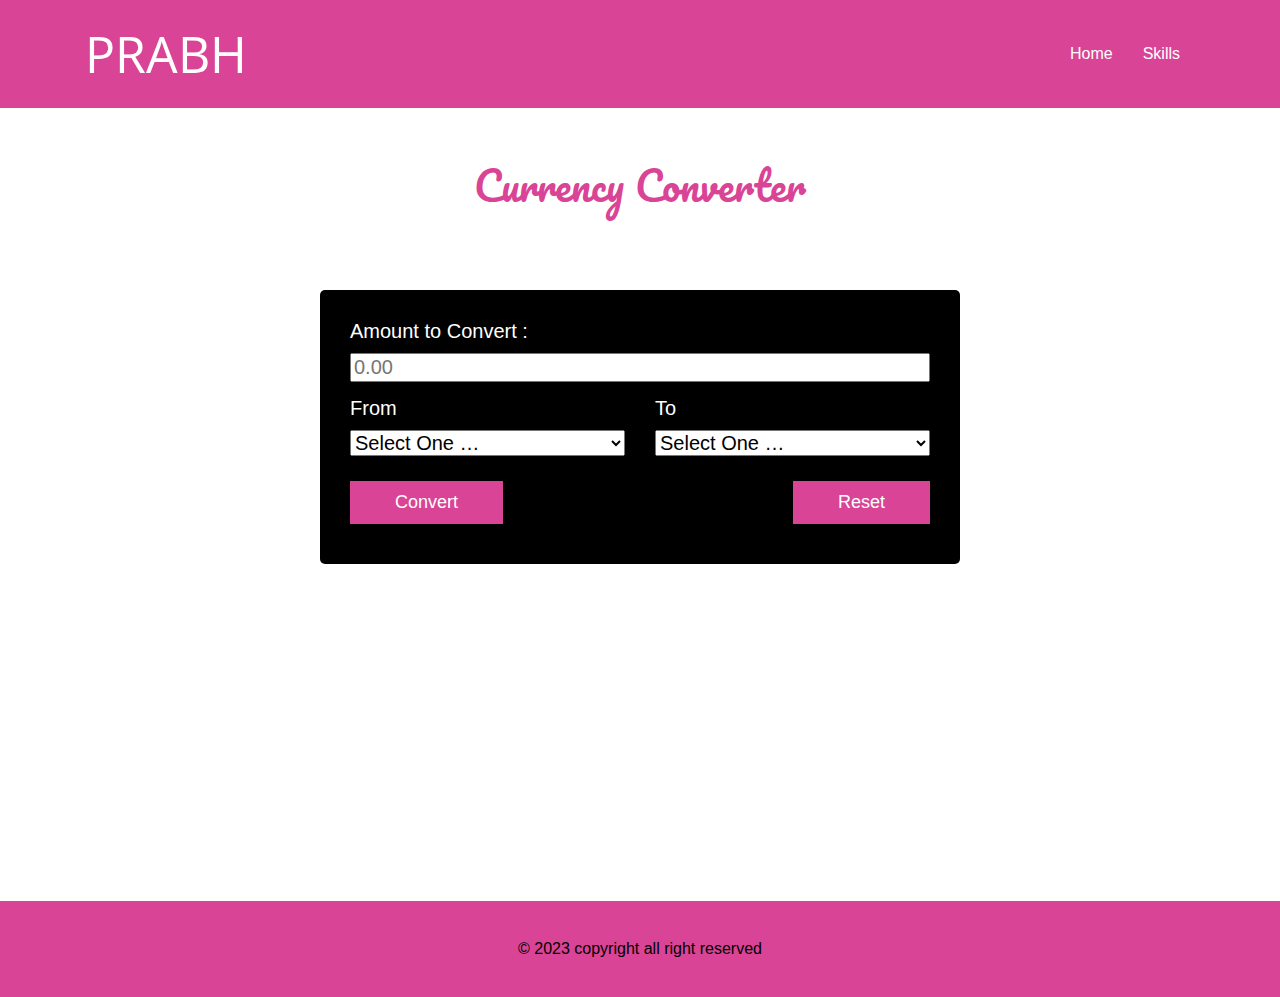
==== currency.html @ a7d4c1b2 "Add files via upload" ====
<!DOCTYPE html>
<html lang="en">

<head>
    <meta charset="UTF-8">
    <meta http-equiv="X-UA-Compatible" content="IE=edge">
    <meta name="viewport" content="width=device-width, initial-scale=1.0">
    <title>Currency Converter</title>
    <link rel="stylesheet" href="css/style.css">
    <link rel="stylesheet" href="css/media.css">
	<link rel="preconnect" href="https://fonts.googleapis.com">
    <link rel="preconnect" href="https://fonts.gstatic.com" crossorigin>
    <link href="https://fonts.googleapis.com/css2?family=Open+Sans:wght@400;500;600&family=Pacifico&display=swap" rel="stylesheet">
</head>

<body>
    <!--header-->
   <header class="header_sec">
        <div class="container">
            <nav class="main-nav">
               <div class="logo"><a href="index.html">PRABH</a></div>
                <div class="toggle" onclick="myFunction()"><span class="bars"></span></div>
                <ul class="main-link" id="myDIV">
                    <li class="item"><a href="index.html">Home</a></li>
                    <li class="item"><a href="#">Skills</a>
                        <ul class="sub-link">
                            <li class="item"><a href="forcaster.html" target="_blank">Forcaster</a></li>
                            <li class="item"><a href="currency.html" target="_blank">Currency Converter</a></li>
                        </ul>
                    </li>
                </ul>

            </nav>
        </div>
    </header>

    <!--end header-->

    <!-- Currency Converter -->

    <section class="currency_converter pt-100 position-relative">
        <div class="straight_heading pb-100">
            <h1>Currency  Converter</h1>
        </div>

        <div class="container">
            <div class="main">
                <div class="form-group ">
                    <label for="oamount" class="mb-10">
                        Amount to Convert :
                    </label>
                    <input type="text" class="form-control searchBox" placeholder="0.00" id="oamount">
                </div>
                <div class="row">
                    <div class="col-sm-6 mb-25">
                        <div class="input-group">
                            <div class="input-group-prepend">
                                <label class="input-group-text mb-10">From</label>
                            </div>
                            <select class="form-control from" id="sel1">
                                <option value="">Select One …</option>
                                <option value="USD">USD</option>
                                <option value="AED">AED</option>
                                <option value="ARS">ARS</option>
                                <option value="AUD">AUD</option>
                                <option value="BGN">BGN</option>
                                <option value="BRL">BRL</option>
                                <option value="BSD">BSD</option>
                                <option value="CAD">CAD</option>
                                <option value="CHF">CHF</option>
                                <option value="CLP">CLP</option>
                                <option value="CNY">CNY</option>
                                <option value="COP">COP</option>
                                <option value="CZK">CZK</option>
                                <option value="DKK">DKK</option>
                                <option value="DOP">DOP</option>
                                <option value="EGP">EGP</option>
                                <option value="EUR">EUR</option>
                                <option value="FJD">FJD</option>
                                <option value="GBP">GBP</option>
                                <option value="GTQ">GTQ</option>
                                <option value="HKD">HKD</option>
                                <option value="HRK">HRK</option>
                                <option value="HUF">HUF</option>
                                <option value="IDR">IDR</option>
                                <option value="ILS">ILS</option>
                                <option value="INR">INR</option>
                                <option value="ISK">ISK</option>
                                <option value="JPY">JPY</option>
                                <option value="KRW">KRW</option>
                                <option value="KZT">KZT</option>
                                <option value="MVR">MVR</option>
                                <option value="MXN">MXN</option>
                                <option value="MYR">MYR</option>
                                <option value="NOK">NOK</option>
                                <option value="NZD">NZD</option>
                                <option value="PAB">PAB</option>
                                <option value="PEN">PEN</option>
                                <option value="PHP">PHP</option>
                                <option value="PKR">PKR</option>
                                <option value="PLN">PLN</option>
                                <option value="PYG">PYG</option>
                                <option value="RON">RON</option>
                                <option value="RUB">RUB</option>
                                <option value="SAR">SAR</option>
                                <option value="SEK">SEK</option>
                                <option value="SGD">SGD</option>
                                <option value="THB">THB</option>
                                <option value="TRY">TRY</option>
                                <option value="TWD">TWD</option>
                                <option value="UAH">UAH</option>
                                <option value="UYU">UYU</option>
                                <option value="ZAR">ZAR</option>
                            </select>
                        </div>
                    </div>

                    <div class="col-sm-6 mb-25">
                        <div class="input-group mb-3">
                            <div class="input-group-prepend">
                                <label class="input-group-text mb-10">To</label>
                            </div>
                            <select class="form-control to" id="sel2">
                                <option value="">Select One …</option>
                                <option value="USD">USD</option>
                                <option value="AED">AED</option>
                                <option value="ARS">ARS</option>
                                <option value="AUD">AUD</option>
                                <option value="BGN">BGN</option>
                                <option value="BRL">BRL</option>
                                <option value="BSD">BSD</option>
                                <option value="CAD">CAD</option>
                                <option value="CHF">CHF</option>
                                <option value="CLP">CLP</option>
                                <option value="CNY">CNY</option>
                                <option value="COP">COP</option>
                                <option value="CZK">CZK</option>
                                <option value="DKK">DKK</option>
                                <option value="DOP">DOP</option>
                                <option value="EGP">EGP</option>
                                <option value="EUR">EUR</option>
                                <option value="FJD">FJD</option>
                                <option value="GBP">GBP</option>
                                <option value="GTQ">GTQ</option>
                                <option value="HKD">HKD</option>
                                <option value="HRK">HRK</option>
                                <option value="HUF">HUF</option>
                                <option value="IDR">IDR</option>
                                <option value="ILS">ILS</option>
                                <option value="INR">INR</option>
                                <option value="ISK">ISK</option>
                                <option value="JPY">JPY</option>
                                <option value="KRW">KRW</option>
                                <option value="KZT">KZT</option>
                                <option value="MVR">MVR</option>
                                <option value="MXN">MXN</option>
                                <option value="MYR">MYR</option>
                                <option value="NOK">NOK</option>
                                <option value="NZD">NZD</option>
                                <option value="PAB">PAB</option>
                                <option value="PEN">PEN</option>
                                <option value="PHP">PHP</option>
                                <option value="PKR">PKR</option>
                                <option value="PLN">PLN</option>
                                <option value="PYG">PYG</option>
                                <option value="RON">RON</option>
                                <option value="RUB">RUB</option>
                                <option value="SAR">SAR</option>
                                <option value="SEK">SEK</option>
                                <option value="SGD">SGD</option>
                                <option value="THB">THB</option>
                                <option value="TRY">TRY</option>
                                <option value="TWD">TWD</option>
                                <option value="UAH">UAH</option>
                                <option value="UYU">UYU</option>
                                <option value="ZAR">ZAR</option>
                            </select>
                        </div>
                    </div>
                </div>

                <div class="text-center mb-10 currency_btn">
                    <!-- convert button -->
                    <button class="common-btn convert " type="submit">
                        Convert
                    </button>
                    <!-- reset button -->
                    <button class="common-btn" onclick="clearVal()">
                        Reset
                    </button>
                </div>
                <div id="finalAmount" class="text-center">
                    <!-- Display the converted amount -->
                    <h2>Converted Amount :
                        <span class="finalValue" style="color:#d94496;">
                        </span>
                    </h2>
                </div>
            </div>


        </div>
    </section>
 <footer>
        <p>© 2023 copyright all right reserved</p>
    </footer>
     <script>
        function myFunction() {
            var element = document.getElementById("myDIV");
            element.classList.toggle("active");
        }

    </script>
    <script src="js/curency.js"></script>
</body>

</html>
---- css/style.css ----
html {
  box-sizing: border-box;
    color: #000;
	scroll-behavior: smooth;
}
*,
*::before,
*::after {
  box-sizing: inherit;
}

body{margin: 0px;padding: 0px;font-family: 'Alkatra', sans-serif;overflow-x: hidden;color: #fff;
    
}
ul{list-style: none;}
p{font-size: 16px;color: #000;line-height:1.5; font-weight: 300;}
a{display: inline-block;}
a:hover{text-decoration: none;}
h1 {
	font-size: 40px;
	font-family: 'Pacifico', sans-serif;
	color: #d94496;
	margin: 0px;
	font-weight: lighter;
}
h2{font-size: 36px;font-family: 'Open Sans', sans-serif; color: black;}
h5{font-size: 20px;font-family: 'Open Sans', sans-serif;color: black;}
h6{font-size: 20px;font-family: 'Open Sans', sans-serif;color: black;}
.text-center{text-align:center;}
.position-relative{position:relative;}
.position-absolute{position:absolute;}
.common-btn {
	background-color: #d94496;
	padding: 11px 45px;
	color: #fff;
	font-size: 18px;
	font-weight: 500;
	transition: all .5s ease-in-out;
	-webkit-transition: all .5s ease-in-out;
	-ms-transition: all .5s ease-in-out;
	box-shadow: 6px 6px 0px #000;
	border: none;
	text-decoration: none;
}
.common-btn:hover {
	background-color: #000;
	cursor: pointer;
	color: #fff;
	box-shadow: 6px 6px 0px #d94496;
}
.pink-bg {
    background: #f47dbb;
}

   
img{max-width: 100%;}
.py-100{padding-bottom: 70px;padding-top: 70px;}
.pb-100{padding-bottom: 70px;}
.pt-100{padding-top: 70px;}
.mb-25 {
    margin-bottom: 25px;
}
.mb-10 {
    margin-bottom: 10px;
}
.align-item-center{
align-items: center;
}
.justify-content-center{
    justify-content: center;
}

/**********header *********/
.black{
    color: #000;
}
.logo img {
    max-width: 252px;
    width: 100%;
}
.header_sec {
	position: fixed;
	top: 0;
	left: 0;
	right: 0;
	z-index: 111;
	padding-top: 20px;
	padding-bottom: 20px;
	transition: ease all 0.35s;
	background: #d94496;
}

.logo a {
	font-size: 50px;
	color: #fff;
font-family: 'Open Sans', sans-serif; 
    text-decoration: none;
}
.main-nav {
	display: flex;
	justify-content: space-between;
	align-items: center;
	flex-wrap: wrap;
}
.main-link{
    justify-content: flex-end;
}
.main-nav ul {
    display: flex;
  flex-wrap: wrap;
  justify-content: center;
    margin: 0px;
    padding: 10px 0px;

}
.main-nav ul li {
    position: relative;
}
.main-nav ul li a {
	text-decoration: none;
	color: white;
	display: block;
	padding: 10px 15px;
	clear: both;
	font-weight: 400;
	text-align: left;
	white-space: nowrap;
	background-color: transparent;
	border: 0;
	margin: 0px;
	line-height: 26px;
}

.main-nav ul li a:hover {
	color: #000;
	background: #ffbfe0;
}
.main-nav .sub-link a:hover {
	background: #d94496;
}
.main-nav .sub-link {
	flex-wrap: wrap;
	flex-direction: column;
	position: absolute;
	left: 0;
	padding: 10px 0;
	margin: 0px;
	z-index: 1;
	top: 41px;
	opacity: 0;
	display: block;
	visibility: hidden;
	transition: all ease-in-out 0.3s;
	-ms-transition: all ease-in-out 0.3s;
	-moz-transition: all ease-in-out 0.3s;
	-webkit-transition: all ease-in-out 0.3s;
	width: auto;
	text-align: center;
	background: #000 !important;
}

.main-nav ul li:hover .sub-link{
	display: block;
    visibility: visible;
    opacity: 1;
    background: #fff;
    color: #fff;
}

.toggle {
	display: none;
	position: absolute;
	right: 23px;
	top: 50%;
	transform: translateY(-50%);
}
.bars {
	background: #fff;
	height: 2px;
	display: inline-block;
	width: 18px;
    position: relative;
}
.bars::before, .bars::after {
	content: "";
	background: #fff;
	height: 2px;
	display: inline-block;
	width: 18px;
	position: absolute;
}
.bars::before{
    top: 5px;
}
.bars::after{
    top: -5px;
}
.active {
	display: block !important;
}
/********banner********/
.banner .banner_img img {
	width: 100%;
	max-width: 100%;
}
.banner .banner_txt h2 {
    color: #000;
    margin-left: 44px;
    margin-bottom: 20px;
}
.banner .banner_txt a {
    margin-left: 44px;
}
.banner {
	padding-top: 200px;
	position: relative;
	background: #fff;
	height: 800px;
	z-index: 1;
}

.banner_txt p {
	text-align: justify;
	font-weight: 300;
	color: black;
}
.s_heading {
	background: #063661;
	border-radius: 4px;
	padding: 5px 12px;
	display: inline-block;
	color: #fff;
	font-weight: 400;
	font-size: 16px;
	line-height: 20px;
	letter-spacing: 4px;
	text-transform: uppercase;
}

.banner_img {
	display: flex;
	justify-content: right;
}


 
.banner_txt h3, .banner_txt h1, .banner_txt h2 {
	margin: 0 0px 8px 0;
	color: #fff;
}
.banner_img img::before {
    content: "";
    height: 100px;
    width: 500px;
    background: red;
    position: relative;
    z-index: 999;
    display: block;
    top: 0;
    right: 0;
}
.banner .element-1 {
    left: 8%;
    top: 22%;
    position: absolute;
}
.banner .element-2 {
    right: 7%;
    top: 20%;
    position: absolute;
}
.banner .element-3 {
    right: 5%;
    bottom: 12%;
    position: absolute;
}
.banner .element-4 {
        left: 48%;
    top: 30%;
    position: absolute;
}
.banner .element-5 {
        left: 10%;
    bottom: 18%;
    position: absolute;
}
.academic_history .academic-element-2 {
    top: 270px;
    position: absolute;
    left: 160px;
}
.academic_history .academic-element-1 {
    position: absolute;
    bottom: 420px;
    left: 120px;
}
.academic_history  .academic-element-3 {
    position: absolute;
    right: 5%;
    bottom: 0;
}
 
.testimonial_sec .testimonial-element-2 {
    position: absolute;
    top: 10px;
    left: 100px;
}
.testimonial_sec .testimonial-element-1 {
    position: absolute;
    right: 100px;
    bottom: 140px;
}

/*********about*********/
 .banner .banner_txt {
	text-align: left;
}
.light-bg {
	background-color: #062d4e;
}
.about_img img {
	box-shadow: 7px 1px 61px -23px #000000;
	width: 400px;
	height: 400px;
	display: flex;
	align-items: center;
	justify-content: left;
 
}
.about .about-element-1 {
    position: absolute;
    right: 10%;
    bottom: -5%;
}
.about .about-element-2 {
       position: absolute;
    left: 5%;
    top: 10%;
}
.about-element-3 {
    position: absolute;
    right: 5%;
    top: 29%;
}
.about {
	background-image: url("../images/prabh2.jpeg");
	background-size: 30%;
	background-attachment: fixed;
	position: relative;
    z-index: 1;
}
.about .banner_txt p {
	font-weight: 300;
	color: white;
}
.about .banner_txt {
	text-align: center;
	background: #d94496;
	padding: 10px;
	max-width: 710px;
	margin: auto;
	box-shadow: 5px 5px 0px white;
}
.about::after {
	content: "";
	background: #000000ab;
	width: 100%;
	height: 100%;
	position: absolute;
	top: 0;
	left: 0;
	z-index: -1;
}

/***skill***/
.skill-main {
	background: black;
}
.skill-main  .slider-nav::after {
	background-color: #d94496;
}
.skill-main .slider-nav {
	visibility: visible;
	background: #fff;
	height: 50px;
}
.skill-wrap p {
	color: #fff;
	font-size: 18px;
	font-weight: 400;
	margin: 0px;
}
.skill-wrap {
	background: #d94496;
	padding: 20px;
	text-align: center;
	height: 100%;
}
/********academic**********/
.content_a {
	background: #d94496;
	padding: 20px;
	transition: all 0.5s;
	box-shadow: 5px 5px 0px black;
	transition: all .5s ease-in-out;
	-webkit-transition: all .5s ease-in-out;
	-ms-transition: all .5s ease-in-out;
	height: 100%;
}
.content_a:hover {
	box-shadow: 5px 5px 0px #d94496;
	background: black;
}
.banner_txt ul {
	color: black;
	text-align: left;
	padding: 0;
	line-height: 2;
	font-size: 18px;
}
.content_a p {
	color: #000;
}
.content_a:hover p {
	color: #fff;
}

/*******academic skill*******/
#professional-id h1 {
	color: #fff;
}
.professional_sec .slider-nav {
	background: #f5df4e;
	height: 50px;
	width: 50px;
	position: absolute;
	top: 50%;
	transform: translateY(-50%);
}
.professional_sec {
	--mask: radial-gradient(22.36px at 50% calc(100% - 30.00px),#000 99%,#0000 101%) calc(50% - 20px) 0/40px 100%, radial-gradient(22.36px at 50% calc(100% + 20.00px),#0000 99%,#000 101%) 50% calc(100% - 10px)/40px 100% repeat-x;
	-webkit-mask: var(--mask);
	mask: var(--mask);
}
.professional_sec .slider-nav.slider-nav-next {
	
	display:none;
}
.professional_sec .slider-nav {
	display:none;
}
.professional_sec .slider-nav::after {
	display:none;
}
.skill-wrapper ol li p {
	font-weight: bold;
	text-transform: uppercase;
	color: #fff;
	margin: 0px;
}
.skill-wrapper ol li i, .skill-wrapper ol li img {
	font-size: 30px;
	position: absolute;
	top: 50%;
	left: 50%;
	transform: translate(-50%, -50%);
	color: #fff;
}
.skill-wrapper ol li span {
	width: 60px;
	height: 40px;
	border-radius: 50%;
	position: relative;
}
.skill-element-2 {
    right: 5%;
    bottom: -2%;
    z-index: 1;
    position: absolute;
}
.skill-element-1{
    position: absolute;
    right: 5%;
    top: 0%;
}
.skill-wrapper ol {
	list-style: none;
	display: flex;
	flex-wrap: wrap;
	padding: 0;
	margin: 0;
	justify-content: center;
}
.skill-wrapper ol li {
	flex: 0 0 13%;
	max-width: 13%;
	color:#fff;
	margin: 0px 11px 11px 0px;
	font-size: 16px;
	letter-spacing: 2px;
	text-transform: capitalize;
	transition-duration: 300ms;
	transition-timing-function: cubic-bezier(0.4, 0, 1, 1);
	display: flex;
	align-items: center;
	justify-content: center;
	flex-direction: column;
}
.skill-wrapper ol li:hover {
	border-radius: 30px;
	background: #f5df4e;
}

.my_skill_img {
    text-align: right;
}
.my_skill_img img {
  width: 370px;
  border-radius: 40px;
  box-shadow: 7px 1px 61px -23px #000000;
}
.skill-wrapper ol li img {
    max-width: 40px;
}
/******contact us*******/
.contact-element-2 {
    left: 5%;
    top: 12%;
    position: absolute;
}
.contact-element-1 {
    right: 5%;
    top: 48%;
    position: absolute;
}
.contact-element-3 {
        left: 5%;
    bottom: -2%;
    position: absolute;
}
.contact-form label {
	color: #d94496;
	margin: 0 0 4px;
	font-size: 12px;
	text-transform: uppercase;
	letter-spacing: 1px;
	opacity: 0.85;
	display: inline-block;
	width: 100%;
	font-weight: bold;
}
.contact-form  .common-btn {
	box-shadow: 6px 6px 0px #fff;
}
.contact-form .common-btn:hover {
	background-color: #fff;
	cursor: pointer;
	color: #d94496;
	box-shadow: 6px 6px 0px #d94496;
}
.contact-form .form-control {
	display: block;
	width: 100%;
	padding: 0.375rem 0.75rem;
	font-size: 1rem;
	font-weight: 400;
	line-height: 1.5;
	color: #000;
	border: 2px solid #ddd;
	border-radius: 0.375rem;
	background: #eaeaea;
	border: 1px solid rgba(0, 0, 0, 0.15);
	box-shadow: none;
	padding: 0.575rem 0.75rem;
}
.form-group {
	margin-bottom: 15px;
}

.contact_us .contact_img img {
	width: 300px;
	border-radius: 15px;
	margin-bottom: 15px;
}

.inner_contact {
	max-width: 700px;
	margin: auto;
}
.contact_img h4 {
	font-weight: 400;
	font-size: 12px;
	color: var(--px-white);
	margin: 0 0 2px;
	text-transform: uppercase;
	letter-spacing: 2px;
	opacity: 0.75;
    margin-bottom: 10px;
}
.f_p{padding-top:150px;}
.contact_img a {
	color:#fff;
	font-size: 20px;
	font-weight: 600;
    margin-bottom: 10px;
}
.contact_us {
	background-image: url(../images/contact-bg.png);
	background-size: cover;
	background-repeat: no-repeat;
	background-color: #000;
}
footer {
	padding-top: 20px;
	padding-bottom: 20px;
	border-top: 1px solid #fff;
	color: #fff;
	font-size: 14px;
	text-align: center;
	background: #d94496;
}
.footer-txt {
    width: 300px;
    margin: auto;
}
.f-content li {
    display: flex;
    align-items: center;
    text-align: left;
}
.foot-icon {
    margin-right: 20px;
}
.foot-icon {
	margin-right: 20px;
	background: #0788ff;
	padding: 10px;
	border-radius: 50%;
	width: 50px;
	height: 50px;
	vertical-align: middle;
	position: relative;
}
.foot-txt a {
    color: #fff;
}
ul.f-content {
    background: #062d4e;
    padding: 10px;
    border-radius: 10px;
}

/***professional history***/
#professional-id img {
	width: 100%;
	height: auto;
	object-fit: cover;
}
.professional_sec  .row1 > .column {
  padding: 0 8px;
}
.professional_sec .row1::after {
  content: "";
  display: table;
  clear: both;
}

.professional_sec .column {
  float: left;
  width: 33%;
}

.professional_sec .modal {
  display: none;
  position: fixed;
  z-index: 1;
  padding-top: 150px;
  left: 0;
  top: 0;
  width: 100%;
  height: 100%;
  overflow: auto;
  background-color: black;
  z-index:999;
}


.professional_sec .modal-content {
  position: relative;
  background-color: #fefefe;
  margin: auto;
  padding: 0;
  width: 90%;
  max-width: 1200px;
}


.professional_sec .close {
  color: white;
  position: absolute;
  top: 10px;
  right: 25px;
  font-size: 35px;
  font-weight: bold;
}

.professional_sec .close:hover,
.professional_sec .close:focus {
  color: #999;
  text-decoration: none;
  cursor: pointer;
}

.professional_sec .mySlides {
  display: none;
}

.professional_sec .cursor {
  cursor: pointer;
}


.professional_sec .prev,
.professional_sec .next {
  cursor: pointer;
  position: absolute;
  top: 50%;
  width: auto;
  padding: 16px;
  margin-top: -50px;
  color: white;
  font-weight: bold;
  font-size: 20px;
  transition: 0.6s ease;
  border-radius: 0 3px 3px 0;
  user-select: none;
  -webkit-user-select: none;
}


.professional_sec .next {
  right: 0;
  border-radius: 3px 0 0 3px;
}

.professional_sec .prev:hover,
.professional_sec .next:hover {
  background-color: rgba(0, 0, 0, 0.8);
}


.professional_sec .numbertext {
  color: #f2f2f2;
  font-size: 12px;
  padding: 8px 12px;
  position: absolute;
  top: 0;
}

.professional_sec img {
  margin-bottom: -4px;
}

.professional_sec .caption-container {
  text-align: center;
  background-color: black;
  padding: 2px 16px;
  color: white;
}

.professional_sec .demo {
  opacity: 0.6;
}

.professional_sec .active,
.professional_sec .demo:hover {
  opacity: 1;
}

.professional_sec img.hover-shadow {
  transition: 0.3s;
}

.professional_sec .hover-shadow:hover {
  box-shadow: 0 4px 8px 0 rgba(0, 0, 0, 0.2), 0 6px 20px 0 rgba(0, 0, 0, 0.19);
}
/*********Testimonial*********/
.testimonial_sec .swiffy-slider {
	width: 600px;
	text-align: center;
	margin: auto;
	background: #fff;
	padding: 20px;
	background: #d94496;
	box-shadow: 5px 5px 0px black;
}
.testimonial_sec .slider-indicators {
	display:none;
}
.testimonial_sec .slider-container p {
	text-align: center;
	font-size: 18px;
	font-weight: 400;
	color: #040e18;
}
.testimonial_sec .swiffy-slider:hover {
	background: #000;
	box-shadow: 5px 5px 0px #d94496;
}
.testimonial_sec .swiffy-slider:hover p {
	color: #fff;
}
.testimonial_sec .slider-container img {
	width: 120px;
	height: 120px;
	object-fit: cover;
}
.testimonial_sec  .slider-nav ,.professional_sec  .slider-nav{
	visibility: visible;
}
.testimonial_sec .slider-nav.slider-nav-next {
	right: -80px;
	left: unset;
	top: 50%;
	transform: translateY(-50%);
}
.testimonial_sec .slider-nav {
	top: 50%;
	left: -80px;
    transform: translateY(-50%);
	
}
.testimonial_sec .slider-nav {
	background: #f47dbb;
	width: 60px;
	height: 60px;
}
.s_img_wrap {
    height: 400px;
	    width: 100%;
}
   .s_img_wrap img {
    width: 100%;
    height: 100%;
    object-fit: cover;
}
.mySlides {
    height: 500px;
}
.mySlides img {
    height: 100%;
    object-fit: cover;
}
.column {
    width: 100%;
    height: 200px;
}
.column img {
    height: 100%;
    object-fit: cover;
}
.foot-icon i {
	position: absolute;
	top: 50%;
	left: 50%;
	transform: translate(-50%,-50%);
}
/***********custom gird classes***************/
.container,.container-fluid,.container-sm,.container-md,.container-lg,.container-xl{width:100%;padding-right:15px;padding-left:15px;margin-right:auto;margin-left:auto}@media (min-width: 576px){.container,.container-sm{max-width:540px}}@media (min-width: 768px){.container,.container-sm,.container-md{max-width:720px}}@media (min-width: 992px){.container,.container-sm,.container-md,.container-lg{max-width:960px}}@media (min-width: 1200px){.container,.container-sm,.container-md,.container-lg,.container-xl{max-width:1140px}}@media (min-width: 1400px){.container,.container-sm,.container-md,.container-lg,.container-xl{max-width:1340px}}.row{display:-ms-flexbox;display:flex;-ms-flex-wrap:wrap;flex-wrap:wrap;margin-right:-15px;margin-left:-15px}.no-gutters{margin-right:0;margin-left:0}.align-items-center{align-items:center}.col-1,.col-2,.col-3,.col-4,.col-5,.col-6,.col-7,.col-8,.col-9,.col-10,.col-11,.col-12,.col,.col-auto,.col-sm-1,.col-sm-2,.col-sm-3,.col-sm-4,.col-sm-5,.col-sm-6,.col-sm-7,.col-sm-8,.col-sm-9,.col-sm-10,.col-sm-11,.col-sm-12,.col-sm,.col-sm-auto,.col-md-1,.col-md-2,.col-md-3,.col-md-4,.col-md-5,.col-md-6,.col-md-7,.col-md-8,.col-md-9,.col-md-10,.col-md-11,.col-md-12,.col-md,.col-md-auto,.col-lg-1,.col-lg-2,.col-lg-3,.col-lg-4,.col-lg-5,.col-lg-6,.col-lg-7,.col-lg-8,.col-lg-9,.col-lg-10,.col-lg-11,.col-lg-12,.col-lg,.col-lg-auto,.col-xl-1,.col-xl-2,.col-xl-3,.col-xl-4,.col-xl-5,.col-xl-6,.col-xl-7,.col-xl-8,.col-xl-9,.col-xl-10,.col-xl-11,.col-xl-12,.col-xl,.col-xl-auto{position:relative;width:100%;padding-right:15px;padding-left:15px}.col{-ms-flex-preferred-size:0;flex-basis:0;-ms-flex-positive:1;flex-grow:1;max-width:100%}.col-auto{-ms-flex:0 0 auto;flex:0 0 auto;width:auto;max-width:100%}.col-1{-ms-flex:0 0 8.333333%;flex:0 0 8.333333%;max-width:8.333333%}.col-2{-ms-flex:0 0 16.666667%;flex:0 0 16.666667%;max-width:16.666667%}.col-3{-ms-flex:0 0 25%;flex:0 0 25%;max-width:25%}.col-4{-ms-flex:0 0 33.333333%;flex:0 0 33.333333%;max-width:33.333333%}.col-5{-ms-flex:0 0 41.666667%;flex:0 0 41.666667%;max-width:41.666667%}.col-6{-ms-flex:0 0 50%;flex:0 0 50%;max-width:50%}.col-7{-ms-flex:0 0 58.333333%;flex:0 0 58.333333%;max-width:58.333333%}.col-8{-ms-flex:0 0 66.666667%;flex:0 0 66.666667%;max-width:66.666667%}.col-9{-ms-flex:0 0 75%;flex:0 0 75%;max-width:75%}.col-10{-ms-flex:0 0 83.333333%;flex:0 0 83.333333%;max-width:83.333333%}.col-11{-ms-flex:0 0 91.666667%;flex:0 0 91.666667%;max-width:91.666667%}.col-12{-ms-flex:0 0 100%;flex:0 0 100%;max-width:100%}@media (min-width: 576px){.col-sm{-ms-flex-preferred-size:0;flex-basis:0;-ms-flex-positive:1;flex-grow:1;max-width:100%}.col-sm-auto{-ms-flex:0 0 auto;flex:0 0 auto;width:auto;max-width:100%}.col-sm-1{-ms-flex:0 0 8.333333%;flex:0 0 8.333333%;max-width:8.333333%}.col-sm-2{-ms-flex:0 0 16.666667%;flex:0 0 16.666667%;max-width:16.666667%}.col-sm-3{-ms-flex:0 0 25%;flex:0 0 25%;max-width:25%}.col-sm-4{-ms-flex:0 0 33.333333%;flex:0 0 33.333333%;max-width:33.333333%}.col-sm-5{-ms-flex:0 0 41.666667%;flex:0 0 41.666667%;max-width:41.666667%}.col-sm-6{-ms-flex:0 0 50%;flex:0 0 50%;max-width:50%}.col-sm-7{-ms-flex:0 0 58.333333%;flex:0 0 58.333333%;max-width:58.333333%}.col-sm-8{-ms-flex:0 0 66.666667%;flex:0 0 66.666667%;max-width:66.666667%}.col-sm-9{-ms-flex:0 0 75%;flex:0 0 75%;max-width:75%}.col-sm-10{-ms-flex:0 0 83.333333%;flex:0 0 83.333333%;max-width:83.333333%}.col-sm-11{-ms-flex:0 0 91.666667%;flex:0 0 91.666667%;max-width:91.666667%}.col-sm-12{-ms-flex:0 0 100%;flex:0 0 100%;max-width:100%}}@media (min-width: 768px){.col-md{-ms-flex-preferred-size:0;flex-basis:0;-ms-flex-positive:1;flex-grow:1;max-width:100%}.col-md-auto{-ms-flex:0 0 auto;flex:0 0 auto;width:auto;max-width:100%}.col-md-1{-ms-flex:0 0 8.333333%;flex:0 0 8.333333%;max-width:8.333333%}.col-md-2{-ms-flex:0 0 16.666667%;flex:0 0 16.666667%;max-width:16.666667%}.col-md-3{-ms-flex:0 0 25%;flex:0 0 25%;max-width:25%}.col-md-4{-ms-flex:0 0 33.333333%;flex:0 0 33.333333%;max-width:33.333333%}.col-md-5{-ms-flex:0 0 41.666667%;flex:0 0 41.666667%;max-width:41.666667%}.col-md-6{-ms-flex:0 0 50%;flex:0 0 50%;max-width:50%}.col-md-7{-ms-flex:0 0 58.333333%;flex:0 0 58.333333%;max-width:58.333333%}.col-md-8{-ms-flex:0 0 66.666667%;flex:0 0 66.666667%;max-width:66.666667%}.col-md-9{-ms-flex:0 0 75%;flex:0 0 75%;max-width:75%}.col-md-10{-ms-flex:0 0 83.333333%;flex:0 0 83.333333%;max-width:83.333333%}.col-md-11{-ms-flex:0 0 91.666667%;flex:0 0 91.666667%;max-width:91.666667%}.col-md-12{-ms-flex:0 0 100%;flex:0 0 100%;max-width:100%}}@media (min-width: 992px){.col-lg{-ms-flex-preferred-size:0;flex-basis:0;-ms-flex-positive:1;flex-grow:1;max-width:100%}.col-lg-auto{-ms-flex:0 0 auto;flex:0 0 auto;width:auto;max-width:100%}.col-lg-1{-ms-flex:0 0 8.333333%;flex:0 0 8.333333%;max-width:8.333333%}.col-lg-2{-ms-flex:0 0 16.666667%;flex:0 0 16.666667%;max-width:16.666667%}.col-lg-3{-ms-flex:0 0 25%;flex:0 0 25%;max-width:25%}.col-lg-4{-ms-flex:0 0 33.333333%;flex:0 0 33.333333%;max-width:33.333333%}.col-lg-5{-ms-flex:0 0 41.666667%;flex:0 0 41.666667%;max-width:41.666667%}.col-lg-6{-ms-flex:0 0 50%;flex:0 0 50%;max-width:50%}.col-lg-7{-ms-flex:0 0 58.333333%;flex:0 0 58.333333%;max-width:58.333333%}.col-lg-8{-ms-flex:0 0 66.666667%;flex:0 0 66.666667%;max-width:66.666667%}.col-lg-9{-ms-flex:0 0 75%;flex:0 0 75%;max-width:75%}.col-lg-10{-ms-flex:0 0 83.333333%;flex:0 0 83.333333%;max-width:83.333333%}.col-lg-11{-ms-flex:0 0 91.666667%;flex:0 0 91.666667%;max-width:91.666667%}.col-lg-12{-ms-flex:0 0 100%;flex:0 0 100%;max-width:100%}}@media (min-width: 1200px){.col-xl{-ms-flex-preferred-size:0;flex-basis:0;-ms-flex-positive:1;flex-grow:1;max-width:100%}.col-xl-auto{-ms-flex:0 0 auto;flex:0 0 auto;width:auto;max-width:100%}.col-xl-1{-ms-flex:0 0 8.333333%;flex:0 0 8.333333%;max-width:8.333333%}.col-xl-2{-ms-flex:0 0 16.666667%;flex:0 0 16.666667%;max-width:16.666667%}.col-xl-3{-ms-flex:0 0 25%;flex:0 0 25%;max-width:25%}.col-xl-4{-ms-flex:0 0 33.333333%;flex:0 0 33.333333%;max-width:33.333333%}.col-xl-5{-ms-flex:0 0 41.666667%;flex:0 0 41.666667%;max-width:41.666667%}.col-xl-6{-ms-flex:0 0 50%;flex:0 0 50%;max-width:50%}.col-xl-7{-ms-flex:0 0 58.333333%;flex:0 0 58.333333%;max-width:58.333333%}.col-xl-8{-ms-flex:0 0 66.666667%;flex:0 0 66.666667%;max-width:66.666667%}.col-xl-9{-ms-flex:0 0 75%;flex:0 0 75%;max-width:75%}.col-xl-10{-ms-flex:0 0 83.333333%;flex:0 0 83.333333%;max-width:83.333333%}.col-xl-11{-ms-flex:0 0 91.666667%;flex:0 0 91.666667%;max-width:91.666667%}.col-xl-12{-ms-flex:0 0 100%;flex:0 0 100%;max-width:100%}}

/****curency converter*******/

.c-element-1{
    left: 5%;
    top: 36%;
}
.c-element-2 {
    right: 5%;
    top: 20%;
}
.c-element-3 {
    left: 12%;
    bottom: 16%;
}
.c-element-4 {
    right: 5%;
    bottom: 16%;
}
.currency_converter {
	height: 100vh;
	padding-top: 150px;
}
.currency_converter .straight_heading {
	text-align: center;
}
.currency_converter .main {
	width: 50vw;
	margin: auto;
	padding: 30px;
	border-radius: 5px;
	background-color: rgb(0, 0, 0);
	color: white;
}
.currency_converter .common-btn:hover {
	background-color: #f5df4e;
	cursor: pointer;
	background-color: #ddd;
}

.currency_converter label,.currency_converter input,.currency_converter select{
	font-size: 20px;
	display: inline-block;
    width: 100%;
    
}

.currency_btn {
	display: flex;
	justify-content: space-between;
}
#finalAmount {
	font-family: 'Lobster', cursive;
	display: none;
}

#finalAmount h2 {
	font-size: 30px;
	text-align: center;
	margin: 0px;
}
#finalAmount h2 span {
	width: 100%;
	text-align: center;
	display: block;
}

.finalValue {
	font-family: 'Amiri', serif;
}

@media (max-width: 768px) {
	

	.currency_converter .main {
		width: 100%;
	}
}

@media (max-width: 400px) {

	.currency_converter #finalAmount h2,
	.finalValue {
		font-size: 40px;
	}
}
/********/

.banner  svg {
	font-family: "Itim", sans-serif;
	width: 100%; height: 100%;
}
.banner svg text {
	animation: stroke 7s infinite alternate;
	stroke-width: 2;
	stroke: #D94496;
	font-size: 71px;
}
@keyframes stroke {
	0%   {
		fill: rgba(217,68,150,0); stroke: rgba(217,68,150,1);
		stroke-dashoffset: 25%; stroke-dasharray: 0 50%; stroke-width: 2;
	}
	70%  {fill: rgba(217,68,150,0); stroke: rgba(217,68,150,1); }
	80%  {fill: rgba(217,68,150,0); stroke: rgba(217,68,150,1); stroke-width: 3; }
	100% {
		fill: rgba(217,68,150,1); stroke: rgba(217,68,150,0);
		stroke-dashoffset: -25%; stroke-dasharray: 50% 0; stroke-width: 0;
	}
}

.wrapper {background-color: #fff};
---- css/media.css ----
@media (max-width:1440px){
  .skill-wrapper ol li {
	flex: 0 0 20%;
	max-width: 20%;
}
.banner .element-5 {
    left: 5%;
	    bottom: 60px;
}
.academic_history .academic-element-2 {
    left: 70px;
	top: 140px;
}
.academic_history .academic-element-2,.banner .element-1,.banner .element-2,.banner .element-4,.banner .element-3,.banner .element-5,.about .about-element-2,.about-element-3,.about .about-element-1,.testimonial_sec .testimonial-element-2,.testimonial_sec .testimonial-element-1,.contact-element-1,.contact-element-2,.contact-element-3{
    width: 50px;
}
.contact-element-1{
    top: 40px;
} 
.contact-element-2{
    top: 20px;
}
.contact-element-3{
    bottom: 50px;
}
.testimonial_sec .slider-nav {
    width: 50px;
    height: 50px;
}
.testimonial_sec .slider-nav::after {
    width: 2rem;
    height: 2rem;
}


}
@media (max-width:1199px){
.py-100{padding-bottom: 80px;padding-top: 80px;}
.pb-100{padding-bottom: 80px;}
.pt-100{padding-top: 80px;}
.skill-wrapper ol li {
	flex: 0 0 43%;
	max-width: 43%;
}
.banner svg text {
	font-size: 47px;
}
.academic_history .academic-element-2,.banner .element-1,.banner .element-2,.banner .element-4,.banner .element-3,.banner .element-5,.about .about-element-2,.about-element-3,.about .about-element-1,.testimonial_sec .testimonial-element-2,.testimonial_sec .testimonial-element-1,.contact-element-1,.contact-element-2,.contact-element-3{
    width: 40px;
}
    .banner_img img {
	border-radius: 0px;
}
.about-element-3{
    bottom: 30px;
}
.main-nav {
    justify-content: center;
}

h1 {
    font-size: 35px;
}
h2 {
    font-size: 30px;
}
.s_heading {
    font-size: 12px;
}
.skill-wrapper ol li p {
    font-size: 14px;
}
.skill-wrapper ol li span {
    width: 50px;
    height: 50px;
}
.skill-wrapper ol li i, .skill-wrapper ol li img {
    font-size: 25px;
}
.about_img img {
    width: 400px;
}
.academic_history .academic-element-1 {
    bottom: 670px;
    left: 50px;
}
.content {
    padding: 15px 15px;
}
.common-btn {
    padding: 11px 26px;
    font-size: 16px;
}
#curve_chart {
	overflow-x: scroll;
    overflow-y: hidden;
}

}
@media (max-width:991px){
.py-100{padding-bottom: 60px;padding-top: 60px;}
.pb-100{padding-bottom: 60px;}
.pt-100{padding-top: 60px;}
    .academic_history .academic-element-2,.banner .element-1,.banner .element-2,.banner .element-4,.banner .element-3,.banner .element-5,.about .about-element-2,.about-element-3,.about .about-element-1,.testimonial_sec .testimonial-element-2,.testimonial_sec .testimonial-element-1,.contact-element-1,.contact-element-2,.contact-element-3,.c-element-1,.c-element-2,.c-element-3,.c-element-4{
    display: none;
}
.sub-link a {
	color: #fff !important;
}
.content_a p {
	color: #000;
	font-size: 14px;
}
.main-nav ul li a {
	color: black;
}
.banner svg text {
	font-size: 30px;
}
    .py-100{padding-bottom: 70px;padding-top: 70px;}
.pb-100{padding-bottom: 70px;}
.pt-100{padding-top: 70px;}
.header_sec .container {
	max-width: 100%;
}
    .skill-wrapper ol li {
	padding: 10px 20px;
	margin: 0px 10px 20px 0px;
}
    .skill-wrapper ol {
	justify-content: center;
}
    .my_skill_img {
	text-align: center;
}
    .testimonial_sec .swiffy-slider {
	width: 600px;
}
h1 {font-size: 30px;}
h2{font-size: 26px;}
h5{font-size: 18px;}
h6{font-size: 18px;}
  .timeline_container {
	padding: 9px 25px;
}
    .header_sec .main-link {
	position: absolute;
    top: 100%;
    left: 0;
    right: 0;
    background-color: var(--px-black);
    border-top: 1px solid rgba(255, 255, 255, 0.2);
    -ms-flex-direction: column;
    flex-direction: column;
    padding: 10px 20px;
    display: none;
    box-shadow: 0 0.125rem 0.25rem rgba(55, 55, 55, 0.075);
        background: #fff;
}
   .main-link .sub-link {
	position: relative;
	left: 0px;
	transform: translateX(0%);
	width: 100%;
	text-align: left;
       top:0px;
       display: none;
       visibility: visible;
}
  
    .toggle {
	display: block;
        z-index: 999;
	
}
    .toggle{cursor: pointer;
    display: block;
}
  
   
}

@media (max-width:767px){
    .py-100{padding-bottom: 40px;padding-top: 40px;}
.pb-100{padding-bottom: 40px;}
.pt-100{padding-top: 40px;}
    .banner_img {
	justify-content: center;
}
.banner .banner_txt {
	text-align: center;
}
.banner .banner_txt h2,.banner .banner_txt a {
	margin-left: 0px;
}
.banner .banner_img img {
	max-width: 370px;
	margin-top: 40px;
}
.skill-wrap p { 	
	font-size: 16px;
}
.skill-wrap {
	padding: 8px;
}
.skill-main .slider-nav::after {
	background-color: #fff;
}
.skill-main .slider-nav {
	background: transparent;
}
.logo a {
	font-size: 35px;
}
    .about_img {
	text-align: center;
	margin-bottom: 20px;
}
    .testimonial_sec .swiffy-slider {
	width: 500px;
}
    .contact_img {
	text-align: center;
}
    .left-timeline,.right-timeline {
	left: 0;
}
    .timeline_container {
	width: 100%;

}
    .timeline_container.left-timeline::before,.timeline_container.left-timeline::after,.timeline_container.right-timeline::before,.timeline_container.right-timeline::after {
	display: none;
}
    .timeline::after {
	z-index: -1;
}
    .skill-wrapper ol li p {
	font-size: 12px;
}
    .skill-wrapper ol li {
	margin: 0px 10px 10px 0px;
}
     
.banner {
	padding-top: 140px;
}
	 
.testimonial_sec .slider-nav {
	left: 0px;
}	
    .testimonial_sec .slider-nav.slider-nav-next {
	right: 0px;
}
.content_a {
	border-bottom: 2px solid white;
}



}
@media (max-width:575px){
.testimonial_sec .swiffy-slider {
	width: 100%;
}
   .banner {
	padding-top: 87px;
}
    .banner_txt {
	text-align: center;
}
 .content {
	text-align: center;
}   
  .skill-wrap p {
	font-size: 14px;
} 
    .mb-25 {
	margin-bottom: 10px;
}
    
    
}
@media (max-width:479px){
    .logo img {
	max-width: 197px;
	width: 100%;
}
    .timeline_container {
	padding: 15px 15px;
}
    
    h1 {font-size: 25px;}
h2{font-size: 20px;}
h5{font-size: 18px;}
h6{font-size: 18px;}
    

    .skill-wrapper ol li i {
	font-size: 20px;
        
}
    .skill-wrapper ol li img{
        width: 30px;
    }
  .skill-wrapper ol li {
	flex: 0 0 57%;
	max-width: 57%;
}
    .my_skill_img img {
	width: 266px;
        border-radius: 0px;
}
    .about_img img {
	width: 310px;
        border-radius: 0px;
}
    
  .contact_us .contact_img img {
	border-radius: 0px;
}  
   .skill-wrapper ol li {
	flex: 0 0 100%;
	max-width: 100%;
} 
    
    
    
    
}

@media (max-width:359px){
 .py-100{padding-bottom: 30px;padding-top: 30px;}
.pb-100{padding-bottom: 30px;}
.pt-100{padding-top: 30px;}
h1 {font-size: 20px;}
h2{font-size: 18px;}
h5{font-size: 16px;}
h6{font-size: 16px;}
    .logo img {
	max-width: 170px;
	width: 100%;
}
}
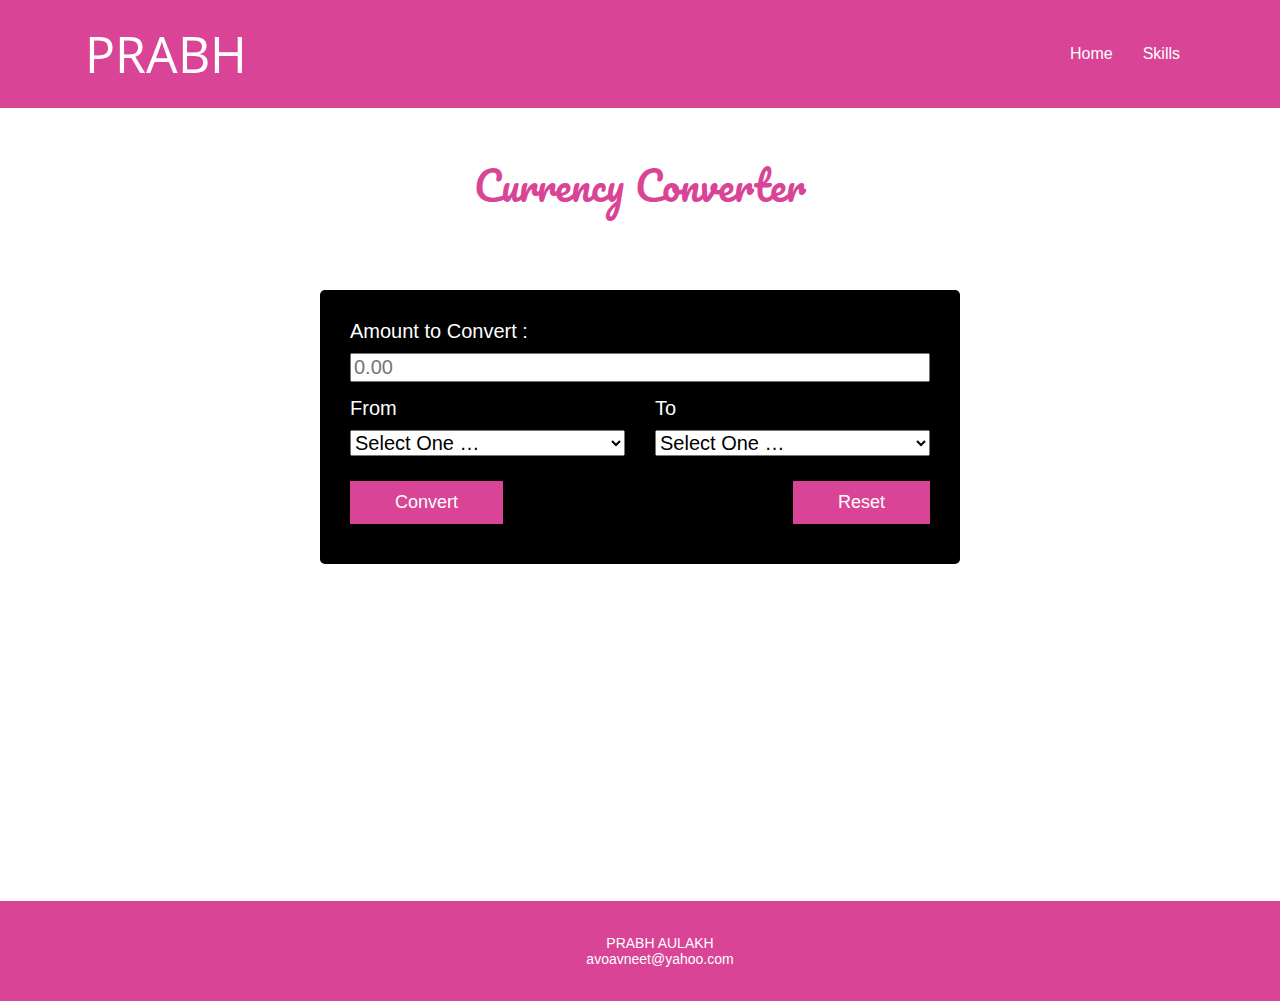
==== commit ba4eb9f4: "Update currency.html" ====
--- a/currency.html
+++ b/currency.html
@@ -201,8 +201,11 @@
 
         </div>
     </section>
- <footer>
-        <p>© 2023 copyright all right reserved</p>
+<footer>
+        <ul>
+            <li>PRABH AULAKH</li>
+             <li>avoavneet@yahoo.com</li>
+        </ul>
     </footer>
      <script>
         function myFunction() {
--- a/css/style.css
+++ b/css/style.css
@@ -327,6 +327,16 @@
 	justify-content: left;
  
 }
+.prabh-table {
+	width: 100%;
+	text-align: left;
+	color: #000;
+	font-size: 16px;
+}
+.prabh-table td {
+	border-bottom: 2px solid #a80c62;
+	padding-bottom: 10px;
+}
 .about .about-element-1 {
     position: absolute;
     right: 10%;
@@ -348,6 +358,14 @@
 	background-attachment: fixed;
 	position: relative;
     z-index: 1;
+}
+.about-img {
+	position: absolute;
+	top: -87px;
+	left: 50%;
+	transform: translatex(-50%);
+	z-index: 0;
+	width: 100px;
 }
 .about .banner_txt p {
 	font-weight: 300;
@@ -978,4 +996,4 @@
 	}
 }
 
-.wrapper {background-color: #fff};+.wrapper {background-color: #fff};
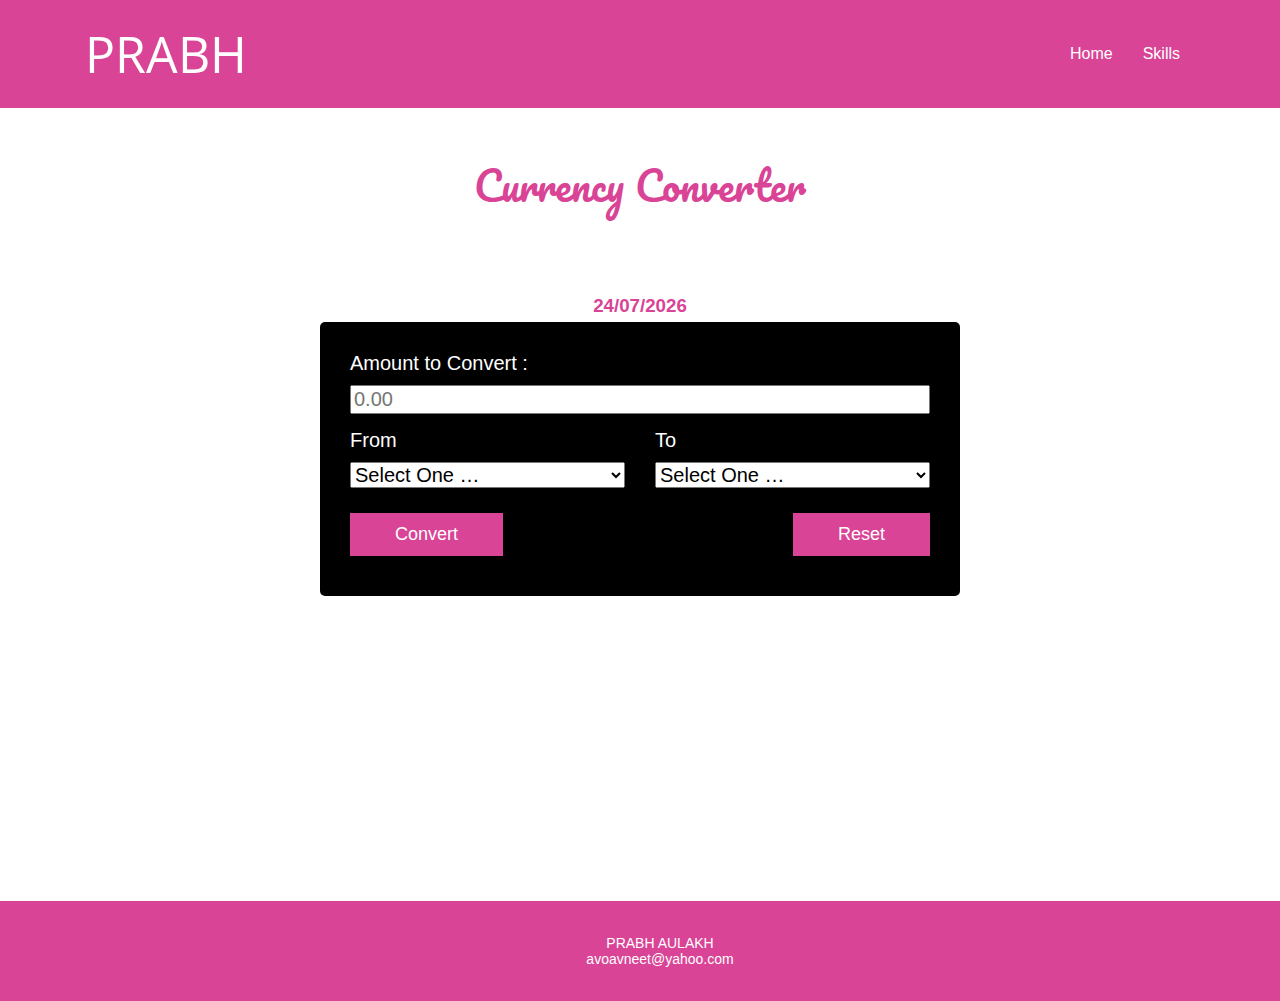
==== commit 8debf5e5: "Update currency.html" ====
--- a/currency.html
+++ b/currency.html
@@ -12,7 +12,12 @@
     <link rel="preconnect" href="https://fonts.gstatic.com" crossorigin>
     <link href="https://fonts.googleapis.com/css2?family=Open+Sans:wght@400;500;600&family=Pacifico&display=swap" rel="stylesheet">
 </head>
-
+<style>
+    .card h3 {
+	color: #d94496;
+	margin: 5px;
+}
+    </style>
 <body>
     <!--header-->
    <header class="header_sec">
@@ -38,13 +43,21 @@
 
     <!-- Currency Converter -->
 
-    <section class="currency_converter pt-100 position-relative">
+    <section class="currency_converter position-relative">
         <div class="straight_heading pb-100">
             <h1>Currency  Converter</h1>
         </div>
 
         <div class="container">
-            <div class="main">
+           <div class="row text-center">
+    <div class="col-12">
+      <div class="card">
+        <h3 id="time" class="time"></h3>
+        <h3 id="date" class="date"></h3>
+      </div>
+    </div>
+  </div>
+            <div class="main ">
                 <div class="form-group ">
                     <label for="oamount" class="mb-10">
                         Amount to Convert :
@@ -215,6 +228,37 @@
 
     </script>
     <script src="js/curency.js"></script>
+            <!--time dand date-->
+    <script>
+        var today = new Date();
+var day = today.getDate();
+var month = today.getMonth() + 1;
+
+function appendZero(value) {
+    return "0" + value;
+}
+
+function theTime() {
+    var d = new Date();
+    document.getElementById("time").innerHTML = d.toLocaleTimeString("en-US");
+}
+
+if (day < 10) {
+    day = appendZero(day);
+}
+
+if (month < 10) {
+    month = appendZero(month);
+}
+
+today = day + "/" + month + "/" + today.getFullYear();
+
+document.getElementById("date").innerHTML = today;
+
+var myVar = setInterval(function () {
+    theTime();
+}, 1000);
+    </script>
 </body>
 
 </html>
